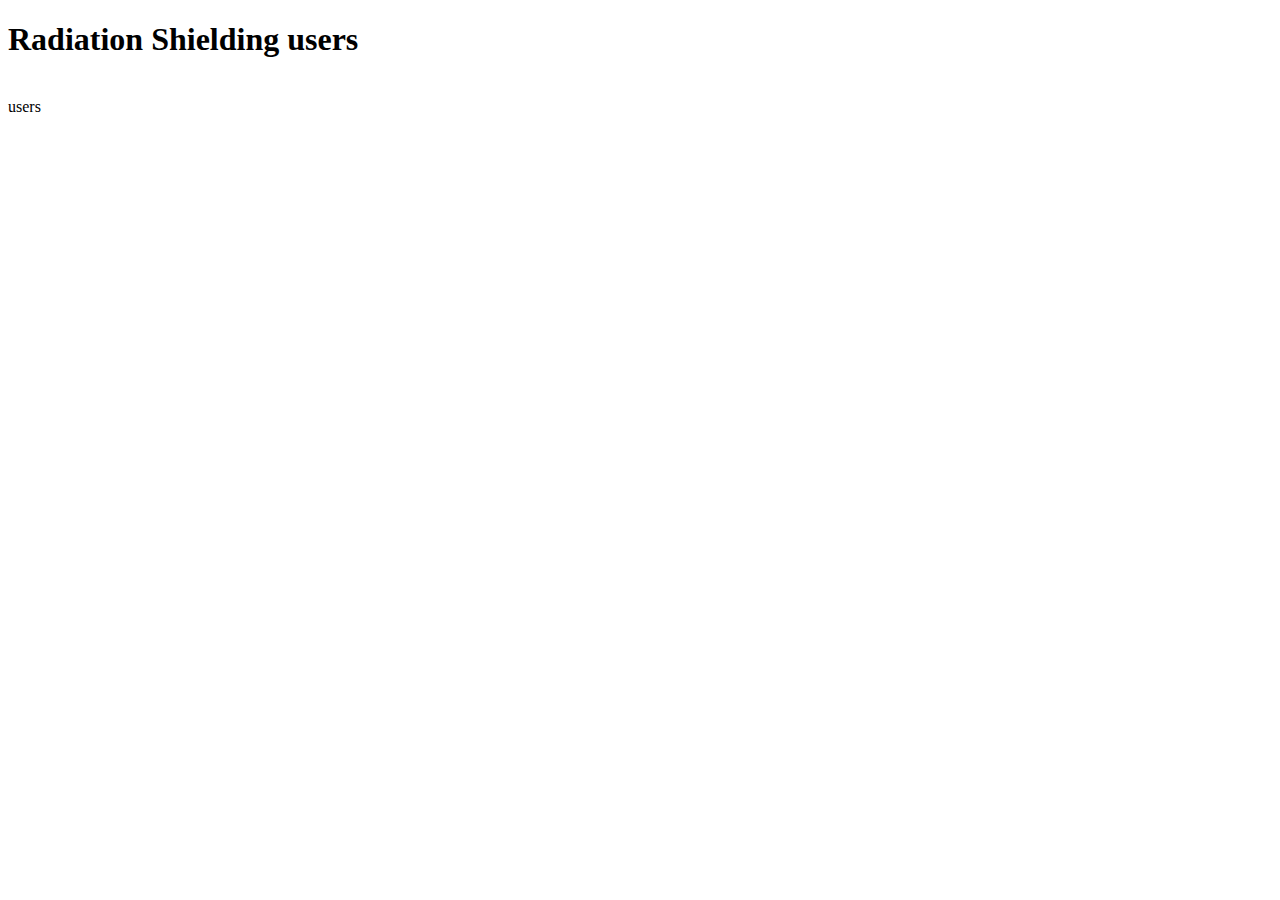
==== src/main/resources/templates/index.html @ 3261218b "All HTML files added, altered controller pathways" ====
<!DOCTYPE html>
<html xmlns:th="http://www.thymeleaf.org/">
<head th:replace="template :: dochead">
</head>
<body>

	<div th:replace="template :: navigation"></div>

	<h1>Radiation Shielding users</h1>

	<!--  TODO - list all users, with links to to their specific calculations for shielding -->
	<a th:each="user : ${users}" th:href="'/shields/' + ${user.username}" th:text="${user.username}"><br>users<br></a>
	
	
</body>
</html>
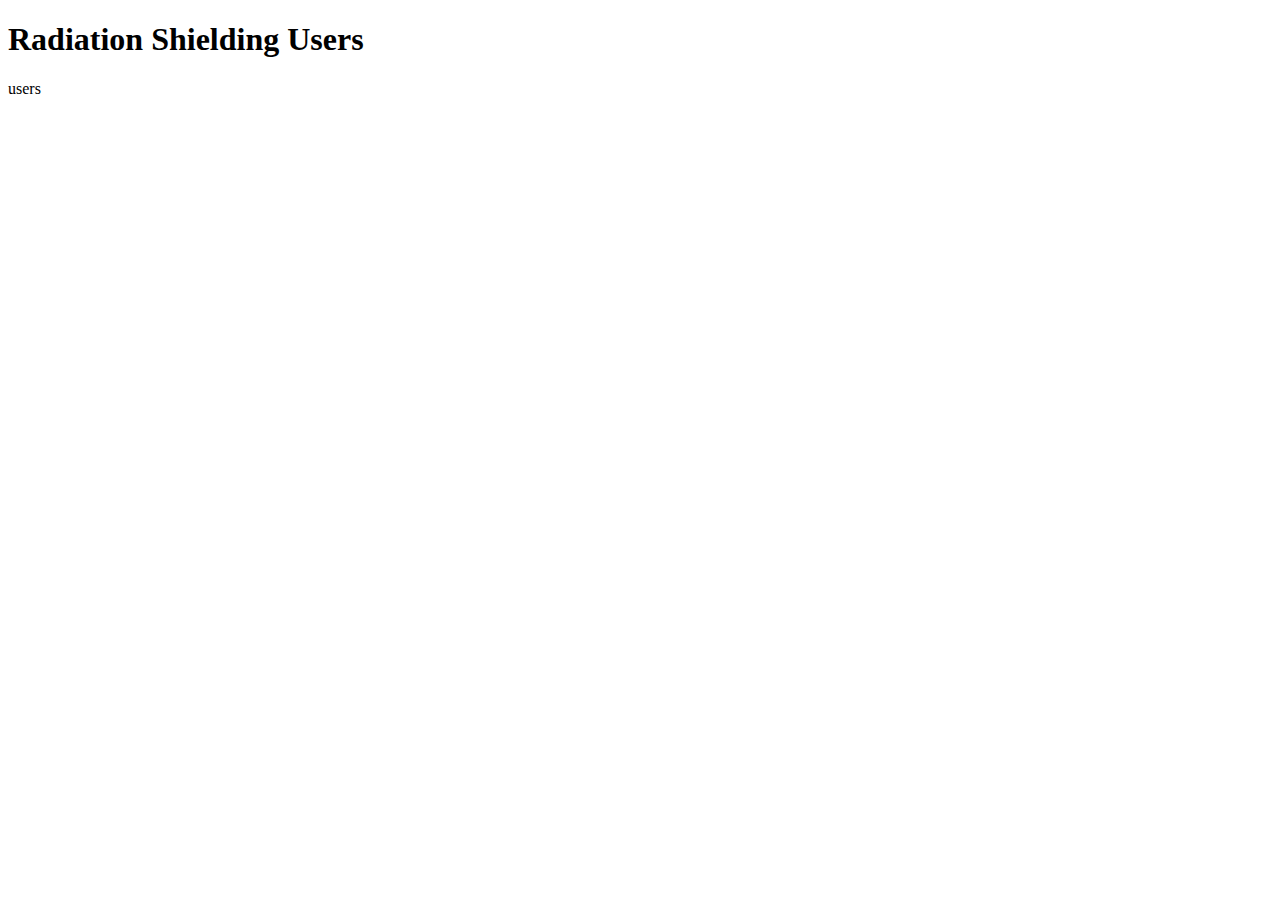
==== commit 1a2bf6d9: "Fixed index file, Equation properly altered" ====
--- a/src/main/resources/templates/index.html
+++ b/src/main/resources/templates/index.html
@@ -6,11 +6,11 @@
 
 	<div th:replace="template :: navigation"></div>
 
-	<h1>Radiation Shielding users</h1>
+	<h1>Radiation Shielding Users</h1>
 
 	<!--  TODO - list all users, with links to to their specific calculations for shielding -->
-	<a th:each="user : ${users}" th:href="'/shields/' + ${user.username}" th:text="${user.username}"><br>users<br></a>
-	
+	<a th:each="user : ${users}" th:href="'/shield/' + ${user.username}" th:text="${user.username}">users<br/></a>
+	<br/>
 	
 </body>
 </html>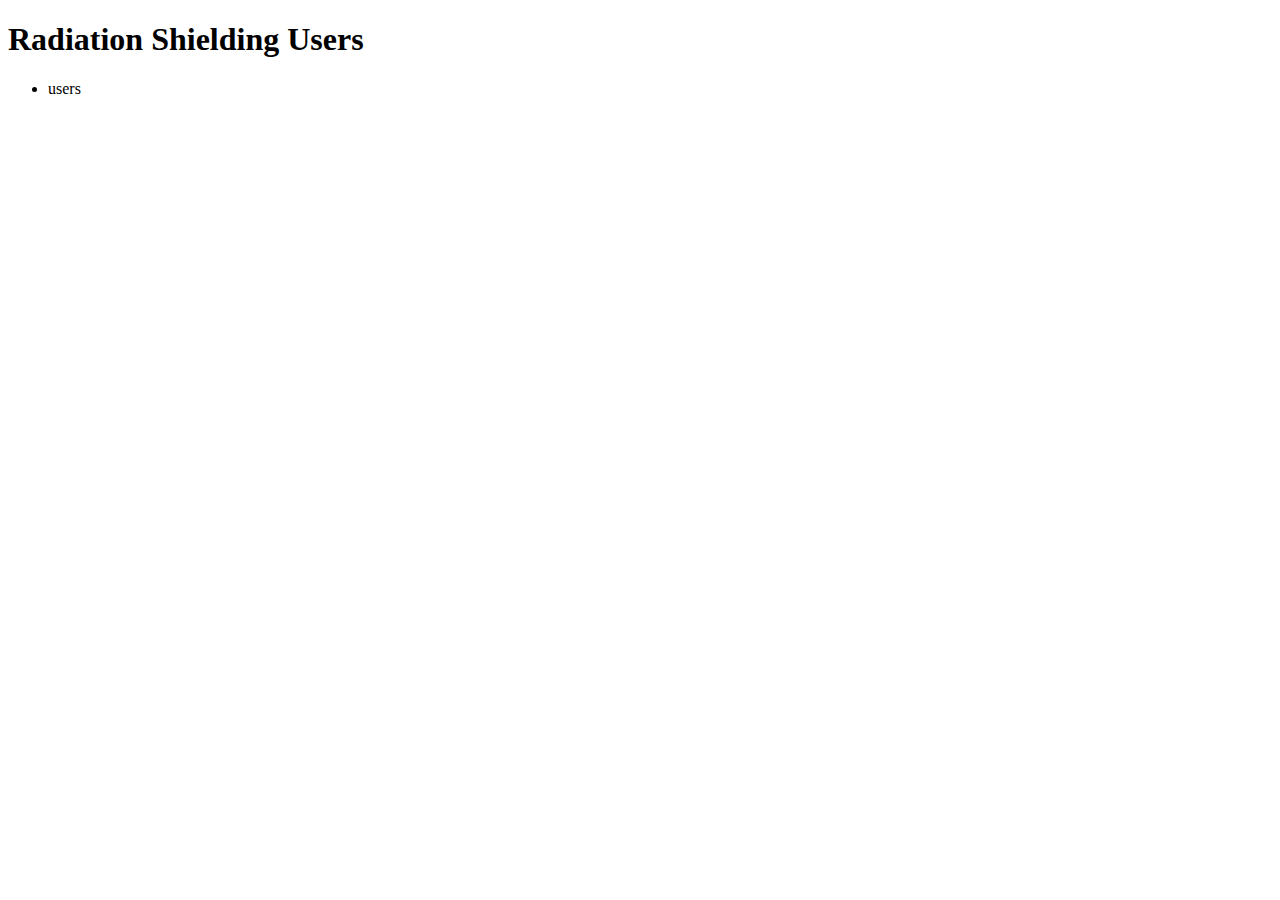
==== commit 7e717ae6: "Fixed issue with equations not showing." ====
--- a/src/main/resources/templates/index.html
+++ b/src/main/resources/templates/index.html
@@ -9,8 +9,9 @@
 	<h1>Radiation Shielding Users</h1>
 
 	<!--  TODO - list all users, with links to to their specific calculations for shielding -->
-	<a th:each="user : ${users}" th:href="'/shield/' + ${user.username}" th:text="${user.username}">users<br/></a>
-	<br/>
+	<ul>
+	<li th:each="user : ${users}"> <a th:href="'/shield/' + ${user.username}" th:text="${user.username}">users</a></li>
+	</ul>
 	
 </body>
 </html>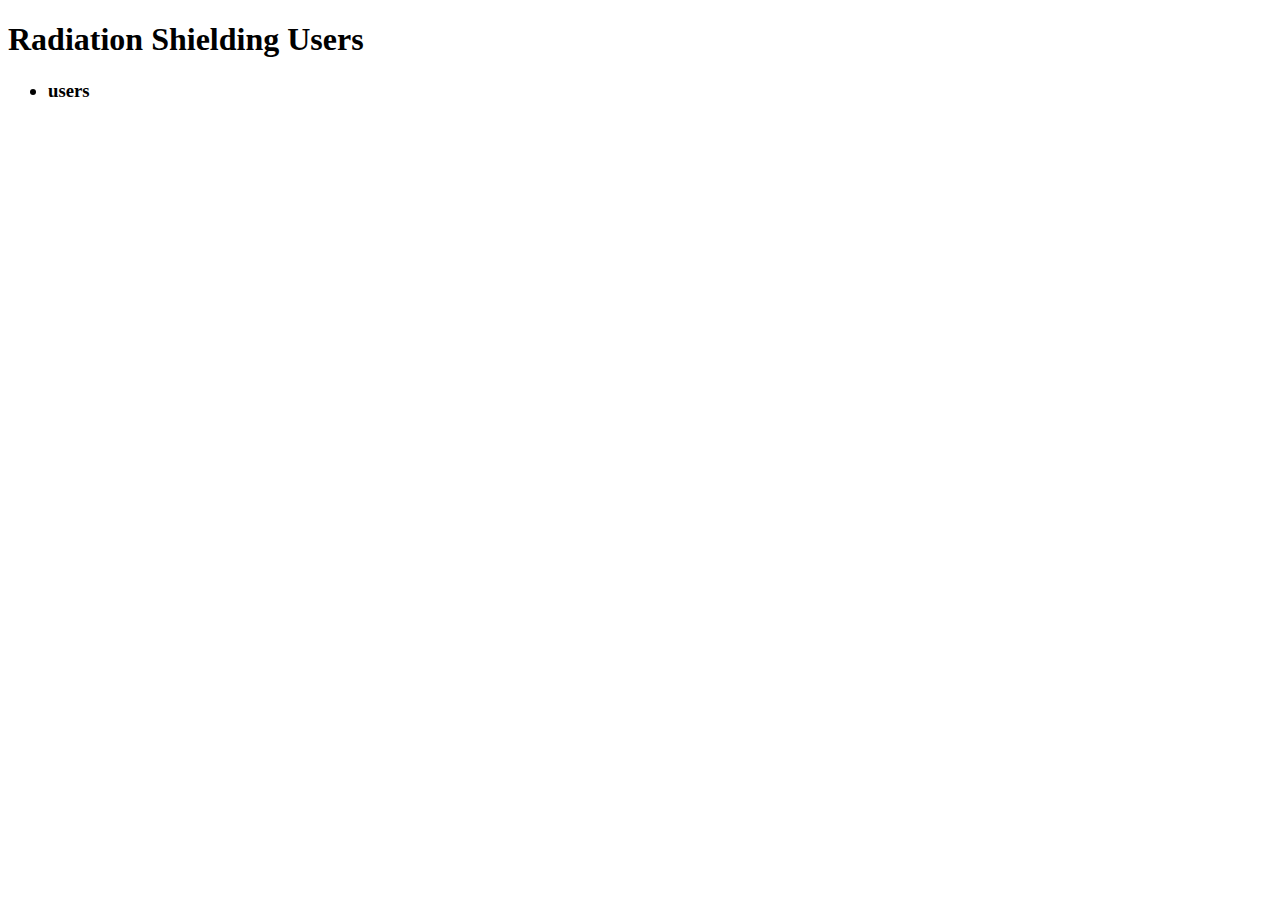
==== commit d203a967: "Minor html changes, unable to overwrite bootstrap background color" ====
--- a/src/main/resources/templates/index.html
+++ b/src/main/resources/templates/index.html
@@ -9,9 +9,11 @@
 	<h1>Radiation Shielding Users</h1>
 
 	<!--  TODO - list all users, with links to to their specific calculations for shielding -->
+	<h3>
 	<ul>
 	<li th:each="user : ${users}"> <a th:href="'/shield/' + ${user.username}" th:text="${user.username}">users</a></li>
 	</ul>
+	</h3>
 	
 </body>
 </html>